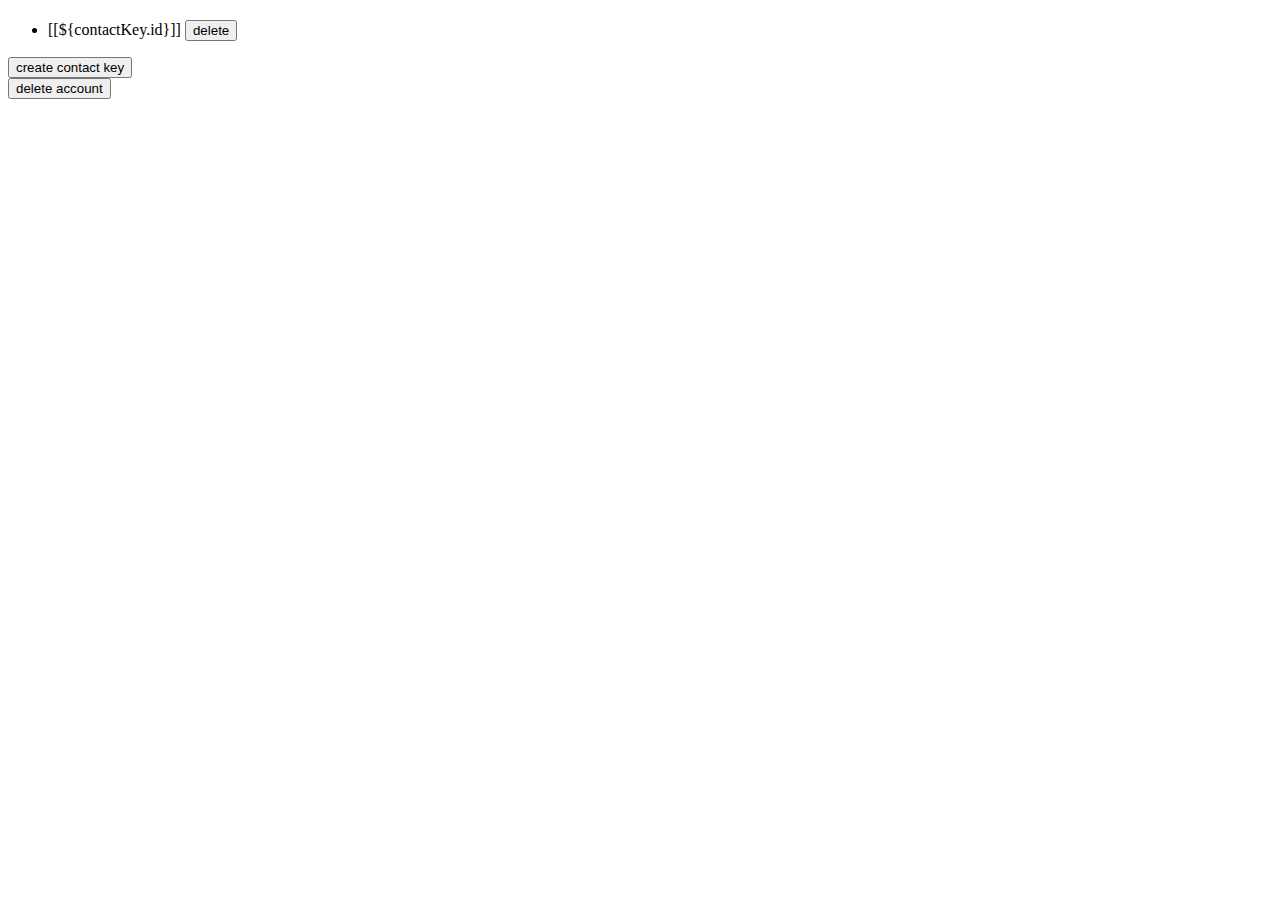
==== src/main/resources/templates/myPage.html @ 1dbe1f66 "separate contact key api from demo controller" ====
<!DOCTYPE html>
<html lang="en" xmlns:th="http://www.thymeleaf.org">
<head>
    <meta charset="UTF-8">
    <title>List</title>
</head>
<body>
<!--/*@thymesVar id="userId" type="java.lang.String"*/-->
<div>
    <h2 th:text="${userId}"></h2>
</div>
<div>
    <!--/*@thymesVar id="contactKeyList" type="java.util.List"*/-->
    <ul>
        <!--/*@thymesVar id="contactKey" type="com.demo.contactif.domain.application.contactkey.ContactKey"*/-->
        <li th:each="contactKey: ${contactKeyList}">
            <form th:action="@{/contactKeys/{id}(id=${contactKey.id})}" th:method="delete">
                [[${contactKey.id}]]
                <button type="submit">delete</button>
            </form>
        </li>
    </ul>
</div>
<form th:action="@{/contactKeys}" method="post">
    <button type="submit">create contact key</button>
</form>
<form th:action="@{/accounts/{id}(id=${userId})}" th:method="delete">
    <button type="submit">delete account</button>
</form>
</body>
</html>
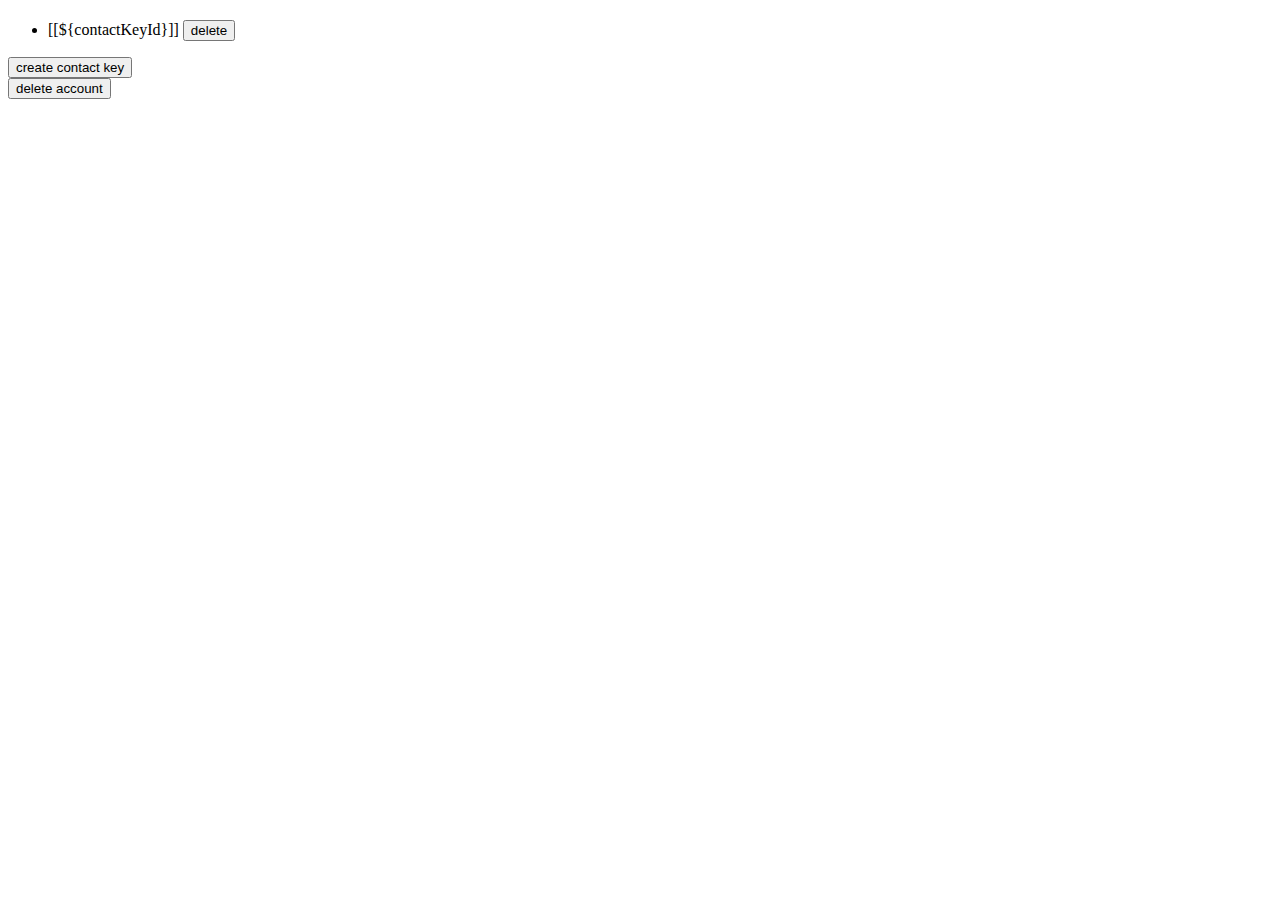
==== commit fba52eb6: "use contact key list" ====
--- a/src/main/resources/templates/myPage.html
+++ b/src/main/resources/templates/myPage.html
@@ -2,7 +2,7 @@
 <html lang="en" xmlns:th="http://www.thymeleaf.org">
 <head>
     <meta charset="UTF-8">
-    <title>List</title>
+    <title>MyPage</title>
 </head>
 <body>
 <!--/*@thymesVar id="userId" type="java.lang.String"*/-->
@@ -10,12 +10,11 @@
     <h2 th:text="${userId}"></h2>
 </div>
 <div>
-    <!--/*@thymesVar id="contactKeyList" type="java.util.List"*/-->
+    <!--/*@thymesVar id="contactKeyIdList" type="java.util.List<java.lang.String>"*/-->
     <ul>
-        <!--/*@thymesVar id="contactKey" type="com.demo.contactif.domain.application.contactkey.ContactKey"*/-->
-        <li th:each="contactKey: ${contactKeyList}">
-            <form th:action="@{/contactKeys/{id}(id=${contactKey.id})}" th:method="delete">
-                [[${contactKey.id}]]
+        <li th:each="contactKeyId: ${contactKeyIdList}">
+            <form th:action="@{/contactKeys/{id}(id=${contactKeyId})}" th:method="delete">
+                [[${contactKeyId}]]
                 <button type="submit">delete</button>
             </form>
         </li>
